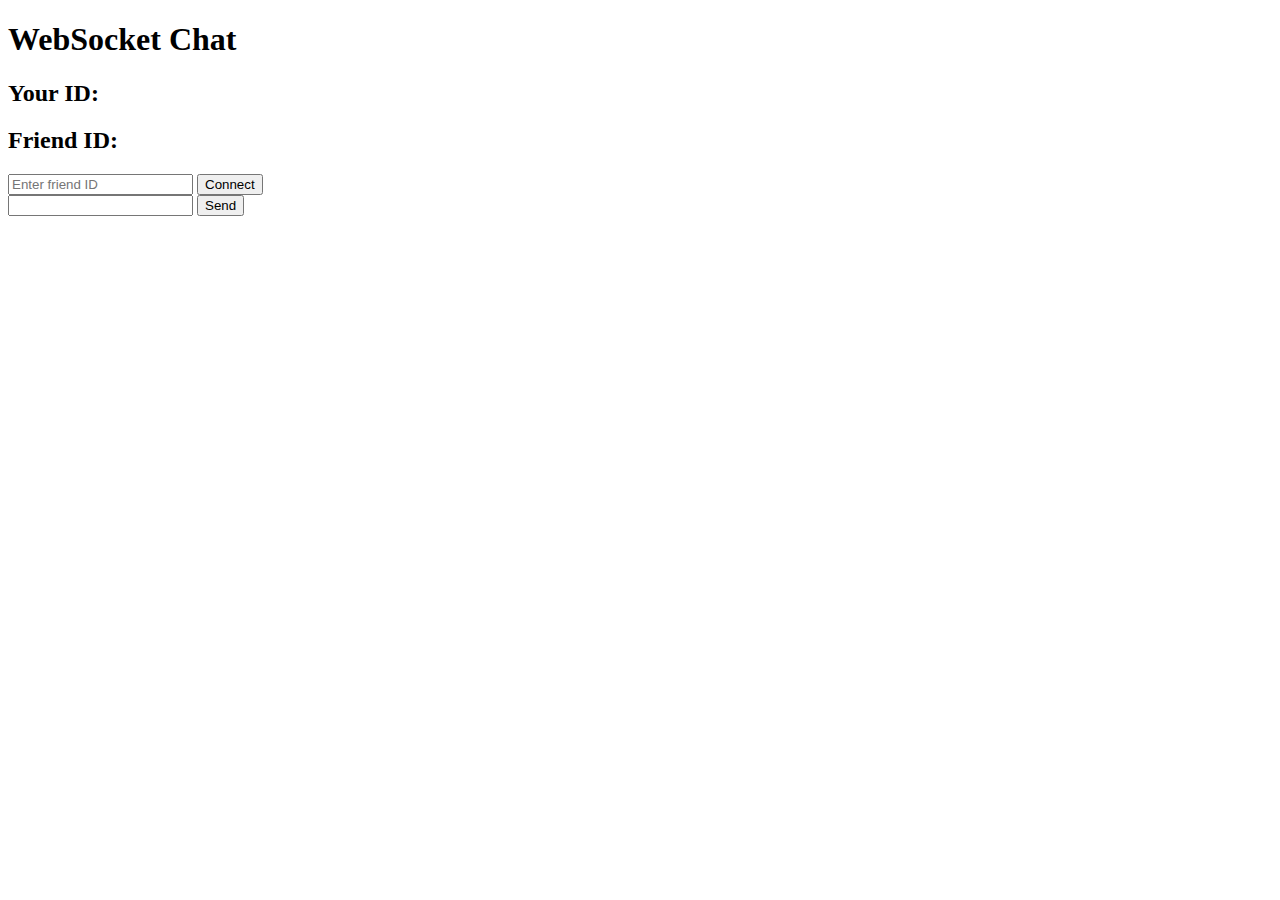
==== templates/index.html @ 9a97fe6e "integrate with fastapi" ====
<!DOCTYPE html>
<html lang="en">
    <head>
        <title>Chat</title>
    </head>
    <body>
        <h1>WebSocket Chat</h1>
        <h2>Your ID: <span id="ws1-id"></span></h2>
        <h2>Friend ID: <span id="ws2-id"></span></h2>
        <label for="id2-input"></label><input type="text" id="id2-input" placeholder="Enter friend ID"/>
        <button id="conn1" onclick="Est();">Connect</button>
        <form action="" onsubmit="sendMessage(event)">
            <label for="messageText"></label><input type="text" id="messageText" autocomplete="off"/>
            <button>Send</button>
        </form>
        <ul id='messages'>
        </ul>

    </body>
</html>
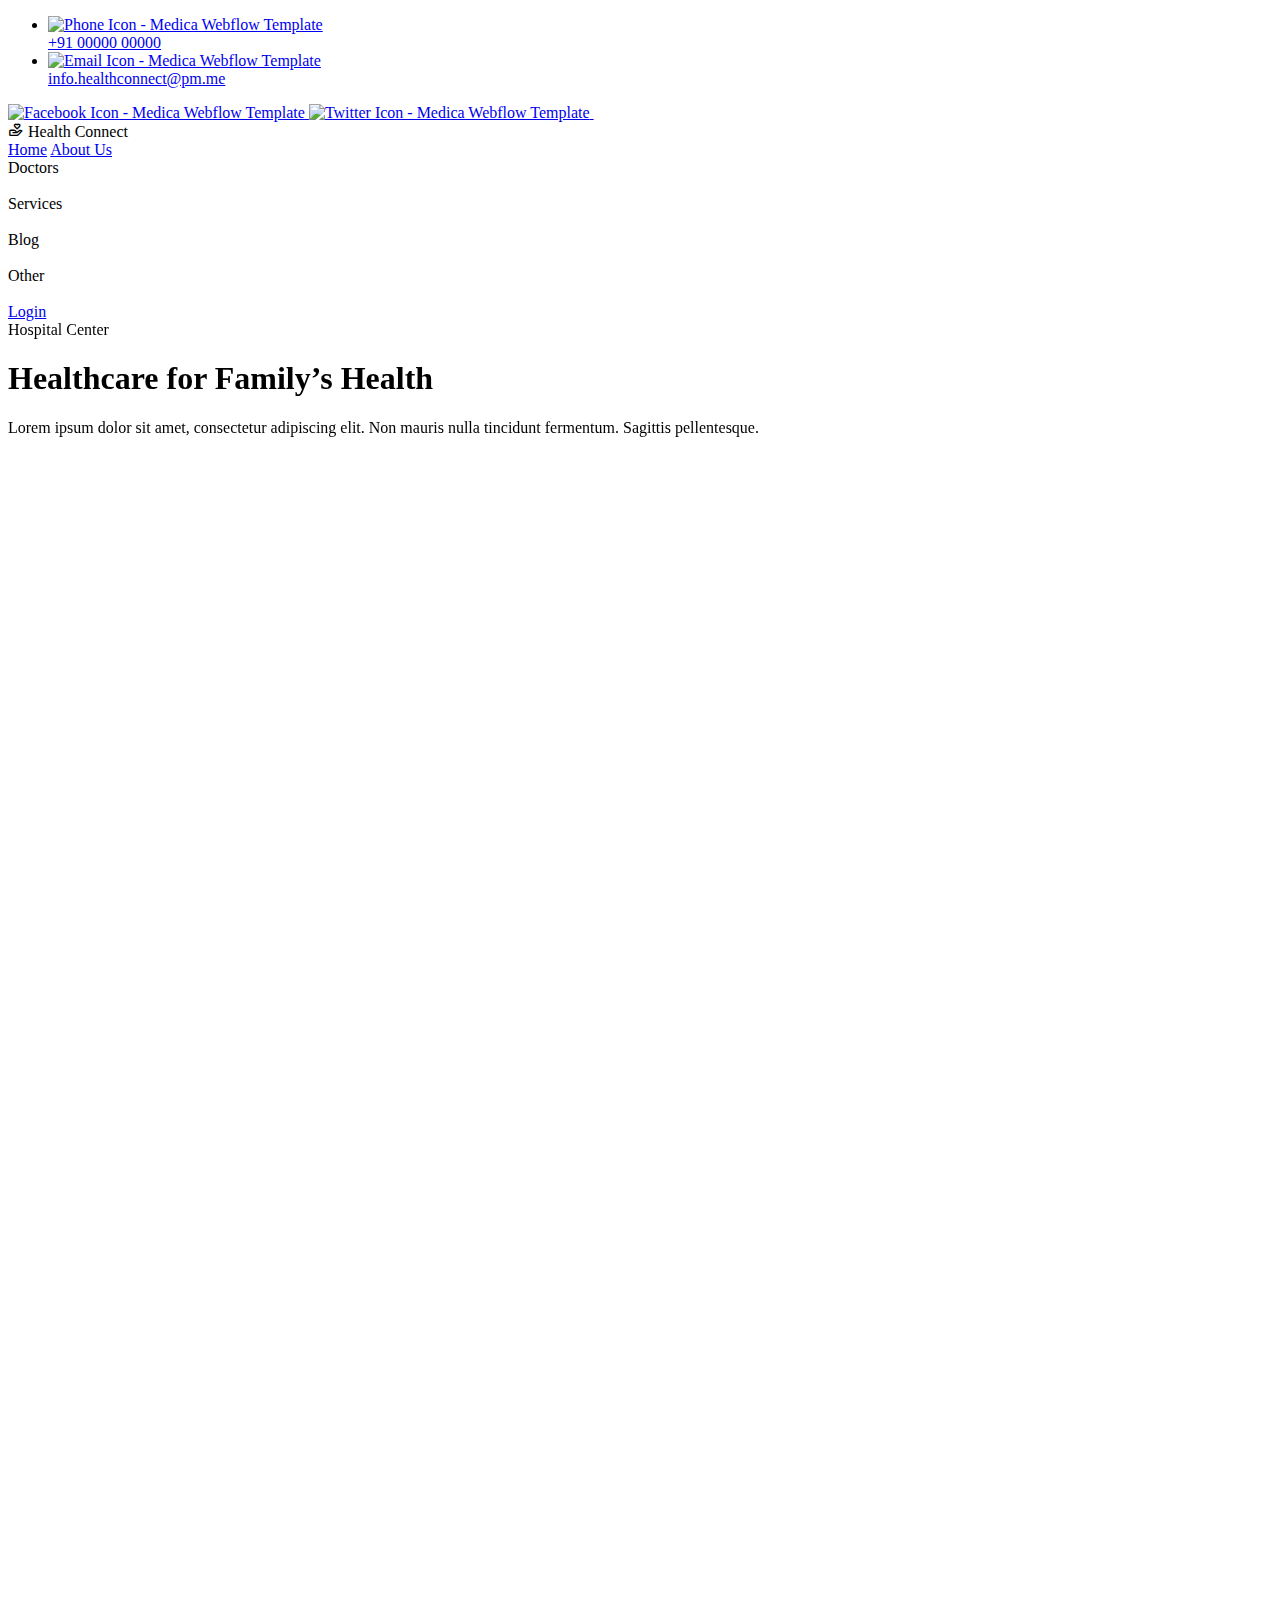
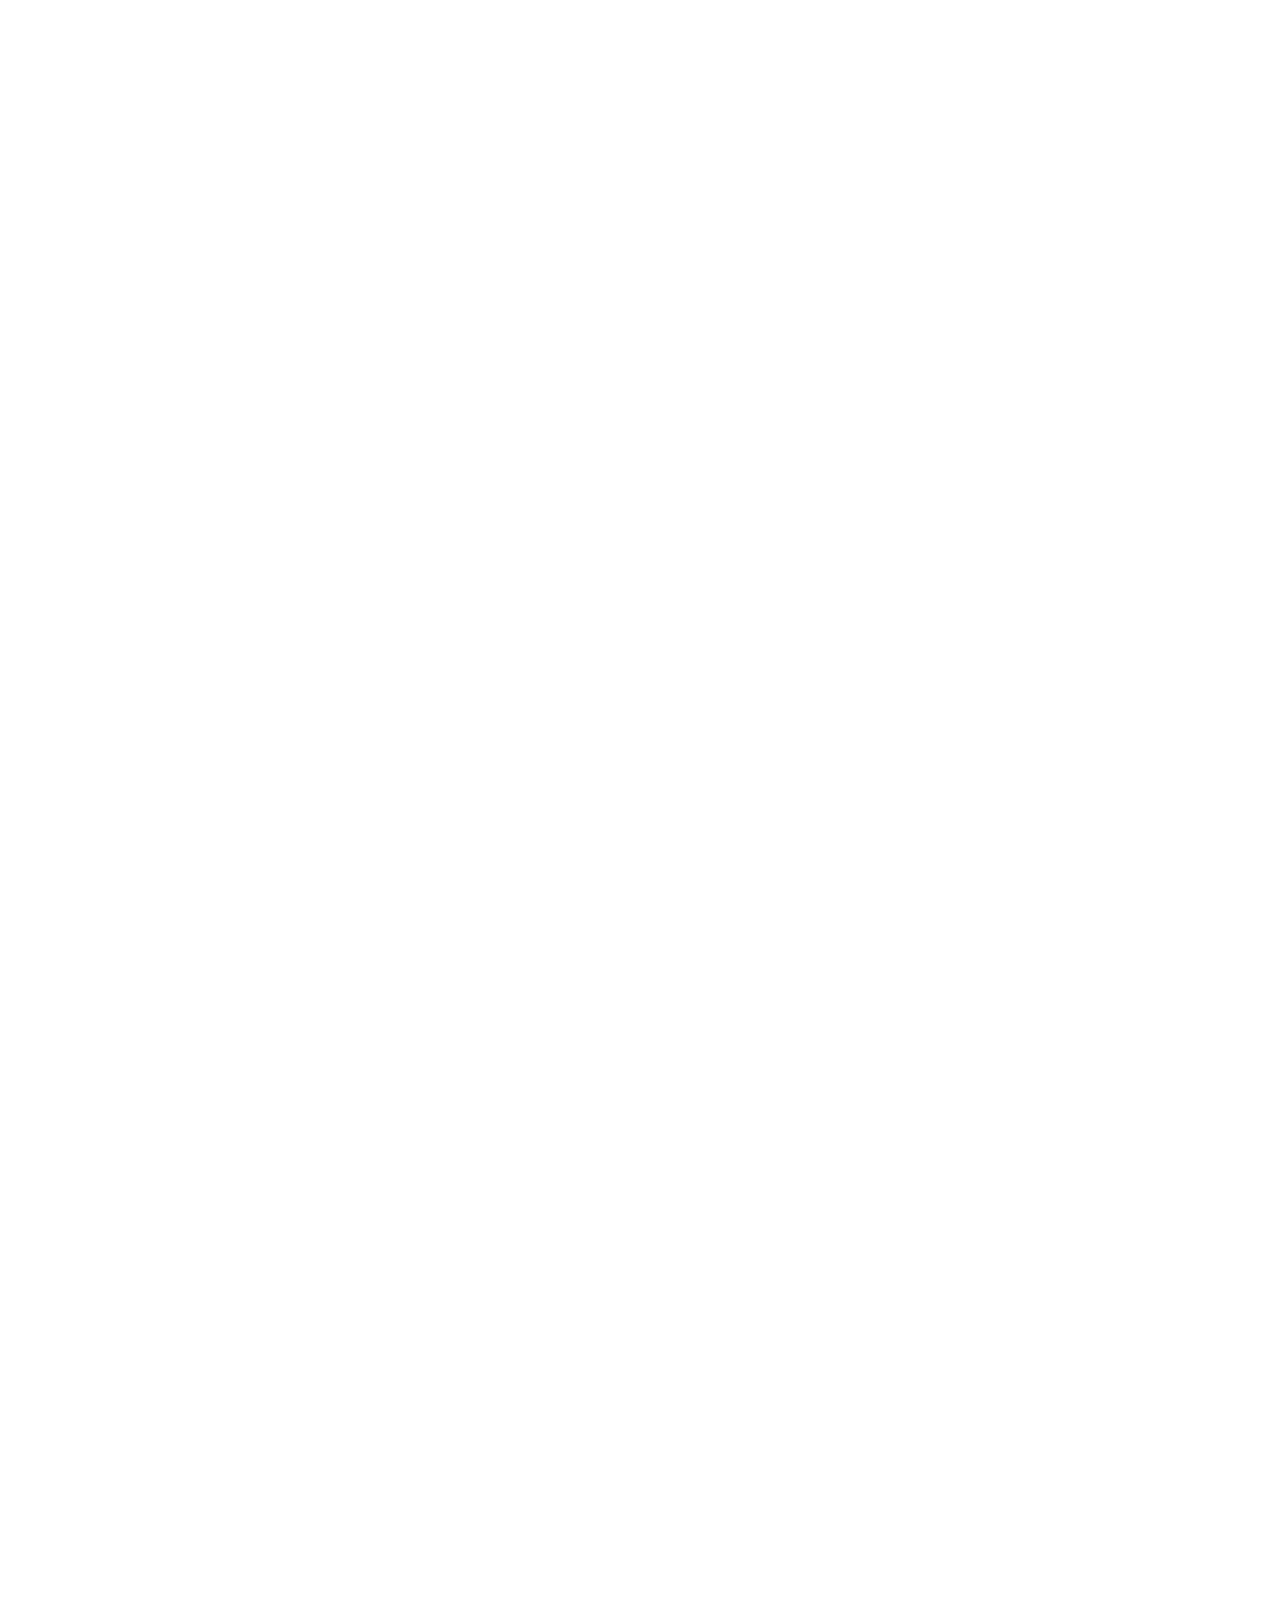
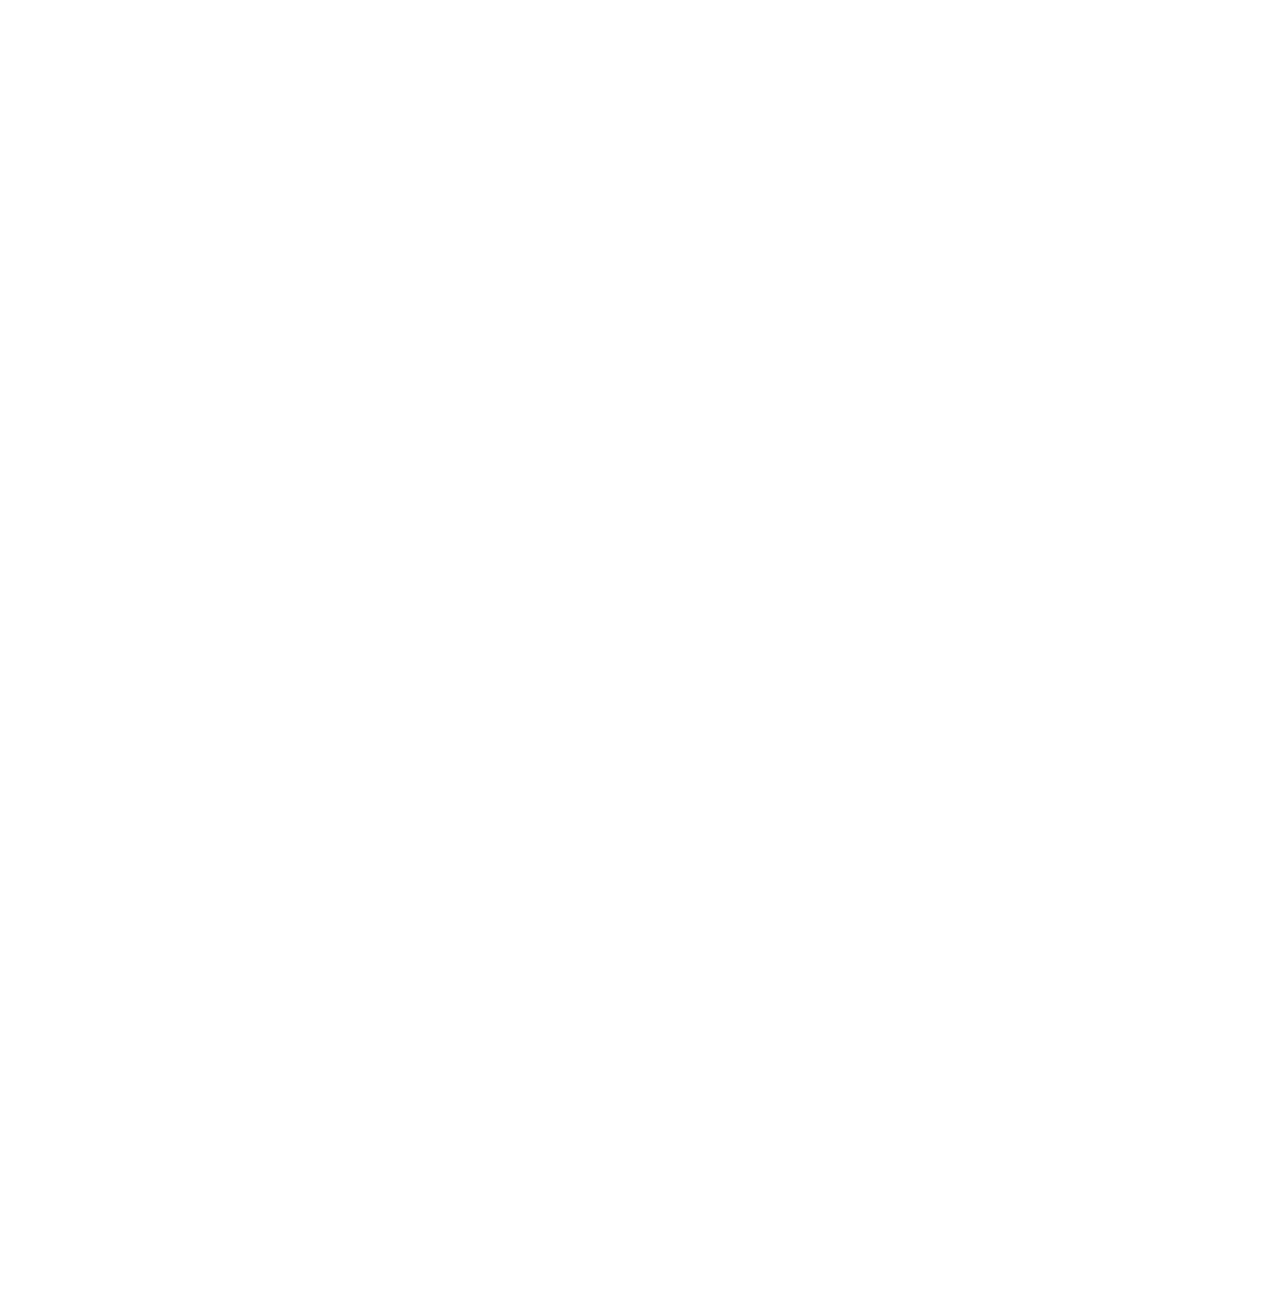
==== commit e18d9d08: "50% frontend done" ====
--- a/templates/index.html
+++ b/templates/index.html
@@ -1,20 +1,278 @@
 <!DOCTYPE html>
-<html lang="en">
-    <head>
-        <title>Chat</title>
-    </head>
-    <body>
-        <h1>WebSocket Chat</h1>
-        <h2>Your ID: <span id="ws1-id"></span></h2>
-        <h2>Friend ID: <span id="ws2-id"></span></h2>
-        <label for="id2-input"></label><input type="text" id="id2-input" placeholder="Enter friend ID"/>
-        <button id="conn1" onclick="Est();">Connect</button>
-        <form action="" onsubmit="sendMessage(event)">
-            <label for="messageText"></label><input type="text" id="messageText" autocomplete="off"/>
-            <button>Send</button>
-        </form>
-        <ul id='messages'>
-        </ul>
-
-    </body>
-</html>+<html>
+
+<head>
+  <meta charset="utf-8"/>
+  <title>Health Connect</title>
+
+  <link rel="apple-touch-icon" sizes="180x180" href="../static/assets/favicon/apple-touch-icon.png">
+  <link rel="icon" type="image/png" sizes="32x32" href="../static/assets/favicon/favicon-32x32.png">
+  <link rel="icon" type="image/png" sizes="16x16" href="../static/assets/favicon/favicon-16x16.png">
+  <link rel="manifest" href="../static/assets/favicon/site.webmanifest">
+
+
+  <link href="https://unpkg.com/boxicons@2.0.7/css/boxicons.min.css" rel="stylesheet">                     
+  <link href="https://assets.website-files.com/5e30f06b05f79621331ddc25/css/medicatemplate.webflow.d2ac5975f.css"
+    rel="stylesheet" type="text/css" />
+  <link href="https://assets.website-files.com/5e30f06b05f79621331ddc25/5e3b73da7535d74e3c7bdccf_medica.png"
+    rel="shortcut icon" type="image/x-icon" />
+  <link href="https://assets.website-files.com/5e30f06b05f79621331ddc25/5e3b73e0e2dafae7b5c75931_medica.png"
+    rel="apple-touch-icon" />
+  
+</head>
+
+<body>
+  
+<div class="page-wrapper">
+    
+<div id="Header" data-w-id="50020eae-abb3-e75c-0b85-e210a1b2bf79" class="header-wrapper" style="opacity: 1;">
+      
+<div data-collapse="medium" data-animation="default" data-duration="400" data-easing="ease-in" data-w-id="50020eae-abb3-e75c-0b85-e210a1b2bf7b" data-easing2="ease" role="banner" class="navbar w-nav">
+        
+<div class="container-default">
+          
+<div class="w-layout-grid top-bar-wrapper">
+            
+<div id="w-node-_50020eae-abb3-e75c-0b85-e210a1b2bf7d-a1b2bf79" class="contact-info-wrapper">
+              <ul role="list" class="contact-list">
+                <li class="top-item">
+                  <a href="tel:+91 00000 00000" class="contact-item w-inline-block">
+                    <img src="https://assets.website-files.com/5e30f06b05f79621331ddc25/5e30f15c05f796d5e61de195_phone-icon-top-bar.svg" alt="Phone Icon - Medica Webflow Template" class="contact-icon">
+                    <div>+91 00000 00000</div>
+                  </a>
+                </li>
+                
+                <li class="top-item">
+                  <a href="mailto:info.healthconnect@pm.me" class="contact-item w-inline-block">
+                    <img src="https://assets.website-files.com/5e30f06b05f79621331ddc25/5e30f15c05f796f60d1de196_email-icon-top-bar.svg" alt="Email Icon - Medica Webflow Template" class="contact-icon">
+                    <div>info.healthconnect@pm.me</div>
+                  </a>
+                </li>
+              </ul>
+            </div>
+            
+<div id="w-node-_50020eae-abb3-e75c-0b85-e210a1b2bf89-a1b2bf79" class="social-media-wrapper">
+              <a href="#" class="social-media-link w-inline-block">
+                <img src="https://assets.website-files.com/5e30f06b05f79621331ddc25/5e3a30890875f805b7e93ec1_facebook-icon.svg" alt="Facebook Icon - Medica Webflow Template" class="social-media-icon">
+              </a>
+              <a href="#" class="social-media-link w-inline-block">
+                <img src="https://assets.website-files.com/5e30f06b05f79621331ddc25/5e3a309b0e42b05a63d435b4_twitter-icon.svg" alt="Twitter Icon - Medica Webflow Template" class="social-media-icon">
+              </a>
+              <a href="#" class="social-media-link w-inline-block">
+                <img src="https://assets.website-files.com/5e2b6f1e3ae71eff67005035/5e2c9d99d2e06754b7a97258_instagram-icon.svg" alt="" class="social-media-icon">
+              </a>
+            </div>
+          </div>
+        </div>
+        
+<div class="container-default">
+          
+<div class="w-layout-grid nav-menu-wrapper">
+            
+<div class="logo-details">
+              <i class="bx bx-donate-heart"></i>
+              <span class="logo_name">Health Connect</span>
+            </div>
+            <nav role="navigation" id="w-node-_50020eae-abb3-e75c-0b85-e210a1b2bf93-a1b2bf79" class="nav-menu w-nav-menu">
+            <a href="/" aria-current="page" class="nav-link-wrap w-nav-link w--current">Home</a>
+            <a href="/about" class="nav-link-wrap w-nav-link">About Us</a>
+<div data-delay="0" data-hover="false" data-w-id="50020eae-abb3-e75c-0b85-e210a1b2bf98" class="dropdown w-dropdown">
+<div class="dropdown-toggle w-dropdown-toggle" id="w-dropdown-toggle-0" aria-controls="w-dropdown-list-0" aria-haspopup="menu" aria-expanded="false" role="button" tabindex="0">
+<div class="dropdown-icon w-icon-dropdown-toggle" style="transform: translate3d(0px, 0px, 0px) scale3d(1, 1, 1) rotateX(0deg) rotateY(0deg) rotateZ(0deg) skew(0deg); transform-style: preserve-3d;" aria-hidden="true"></div>
+
+
+
+<div>Doctors</div></div>
+<nav class="dropdown-list w-dropdown-list" style="transform: translate3d(0px, -12px, 0px) scale3d(1, 1, 1) rotateX(-15deg) rotateY(0deg) rotateZ(0deg) skew(0deg); transform-style: preserve-3d; opacity: 0;" id="w-dropdown-list-0" aria-labelledby="w-dropdown-toggle-0"><a href="/doctors-templates/doctors-template-1" class="dropdown-link w-dropdown-link" tabindex="0">Doctors Template 1</a><a href="/doctors-templates/doctors-template-2" class="dropdown-link w-dropdown-link" tabindex="0">Doctors Template 2</a><a href="https://medicatemplate.webflow.io/doctors/derek-evans" class="dropdown-link w-dropdown-link" tabindex="0">Doctor Individual Template</a></nav></div>
+<div data-delay="0" data-hover="false" data-w-id="b327dadf-d0ed-17e5-c756-291e1b9d62c5" class="dropdown w-dropdown">
+<div class="dropdown-toggle w-dropdown-toggle" id="w-dropdown-toggle-1" aria-controls="w-dropdown-list-1" aria-haspopup="menu" aria-expanded="false" role="button" tabindex="0">
+<div class="dropdown-icon w-icon-dropdown-toggle" style="transform: translate3d(0px, 0px, 0px) scale3d(1, 1, 1) rotateX(0deg) rotateY(0deg) rotateZ(0deg) skew(0deg); transform-style: preserve-3d;" aria-hidden="true"></div>
+
+
+
+<div>Services</div></div>
+<nav class="dropdown-list w-dropdown-list" style="transform: translate3d(0px, -12px, 0px) scale3d(1, 1, 1) rotateX(-15deg) rotateY(0deg) rotateZ(0deg) skew(0deg); transform-style: preserve-3d; opacity: 0;" id="w-dropdown-list-1" aria-labelledby="w-dropdown-toggle-1"><a href="/services" class="dropdown-link w-dropdown-link" tabindex="0">All Services</a><a href="https://medicatemplate.webflow.io/services/pediatricians" class="dropdown-link w-dropdown-link" tabindex="0">Individual Service Template</a></nav></div>
+<div data-delay="0" data-hover="false" data-w-id="50020eae-abb3-e75c-0b85-e210a1b2bfa2" class="dropdown w-dropdown">
+<div class="dropdown-toggle w-dropdown-toggle" id="w-dropdown-toggle-2" aria-controls="w-dropdown-list-2" aria-haspopup="menu" aria-expanded="false" role="button" tabindex="0">
+<div class="dropdown-icon w-icon-dropdown-toggle" style="transform: translate3d(0px, 0px, 0px) scale3d(1, 1, 1) rotateX(0deg) rotateY(0deg) rotateZ(0deg) skew(0deg); transform-style: preserve-3d;" aria-hidden="true"></div>
+
+
+
+<div>Blog</div></div>
+<nav class="dropdown-list w-dropdown-list" style="transform: translate3d(0px, -12px, 0px) scale3d(1, 1, 1) rotateX(-15deg) rotateY(0deg) rotateZ(0deg) skew(0deg); transform-style: preserve-3d; opacity: 0;" id="w-dropdown-list-2" aria-labelledby="w-dropdown-toggle-2"><a href="/blog/blog-template-1" class="dropdown-link w-dropdown-link" tabindex="0">Blog Template 1</a><a href="/blog/blog-template-2" class="dropdown-link w-dropdown-link" tabindex="0">Blog Template 2</a><a href="https://medicatemplate.webflow.io/post/when-a-cancer-diagnosis-predicts-future-good-health" class="dropdown-link w-dropdown-link" tabindex="0">Blog Post Template</a></nav></div>
+<div data-delay="0" data-hover="false" data-w-id="e2048f99-6cca-412a-1cd0-000c869b7f8b" class="dropdown w-dropdown">
+<div class="dropdown-toggle w-dropdown-toggle" id="w-dropdown-toggle-3" aria-controls="w-dropdown-list-3" aria-haspopup="menu" aria-expanded="false" role="button" tabindex="0">
+<div class="dropdown-icon w-icon-dropdown-toggle" style="transform: translate3d(0px, 0px, 0px) scale3d(1, 1, 1) rotateX(0deg) rotateY(0deg) rotateZ(0deg) skew(0deg); transform-style: preserve-3d;" aria-hidden="true"></div>
+
+
+
+<div>Other</div></div>
+<nav class="dropdown-list w-dropdown-list" style="transform: translate3d(0px, -12px, 0px) scale3d(1, 1, 1) rotateX(-15deg) rotateY(0deg) rotateZ(0deg) skew(0deg); transform-style: preserve-3d; opacity: 0;" id="w-dropdown-list-3" aria-labelledby="w-dropdown-toggle-3"><a href="/utility-pages/start-here" class="dropdown-link w-dropdown-link" tabindex="0">Start Here</a><a href="/utility-pages/licenses" class="dropdown-link w-dropdown-link" tabindex="0">Licenses</a><a href="https://medicatemplate.webflow.io/401" class="dropdown-link w-dropdown-link" tabindex="0">Password Protected Page</a><a href="https://medicatemplate.webflow.io/404" class="dropdown-link w-dropdown-link" tabindex="0">404 Not Found Page</a><a href="/utility-pages/styleguide" class="dropdown-link w-dropdown-link" tabindex="0">Styleguide</a><a href="/utility-pages/changelog" class="dropdown-link w-dropdown-link" tabindex="0">Changelog</a></nav></div><a href="login/" class="button-primary default header w-nav-link">Login</a></nav>
+<div id="w-node-_50020eae-abb3-e75c-0b85-e210a1b2bfb0-a1b2bf79" class="menu-icon w-nav-button" style="-webkit-user-select: text;" aria-label="menu" role="button" tabindex="0" aria-controls="w-nav-overlay-0" aria-haspopup="menu" aria-expanded="false">
+<div class="menu-icon-top-line"></div>
+<div class="menu-icon-middle-line"></div>
+<div class="menu-icon-bottom-line"></div></div></div></div>
+<div class="w-nav-overlay" data-wf-ignore="" id="w-nav-overlay-0"></div></div></div>
+<div id="Hero" class="full-image-section wf-section">
+<div class="container-default w-container">
+<div class="w-layout-grid split-section-grid">
+<div id="w-node-af684ee7-055e-79ef-1b13-d5aa208aae56-0b1ddc26" class="split-column content">
+<div class="justify-column hero">
+<div data-w-id="2f5fc572-757c-f829-5a20-86a8e64f8231" class="subheading-wrapper" style="opacity: 1; transform: translate3d(0px, 0px, 0px) scale3d(1, 1, 1) rotateX(0deg) rotateY(0deg) rotateZ(0deg) skew(0deg); transform-style: preserve-3d;">
+<div class="subheading accent">Hospital Center</div>
+<div class="sufix-line"></div></div><h1 data-w-id="8a354722-8be0-8511-7231-deb288a89c1a" style="opacity: 1; transform: translate3d(0px, 0px, 0px) scale3d(1, 1, 1) rotateX(0deg) rotateY(0deg) rotateZ(0deg) skew(0deg); transform-style: preserve-3d;">Healthcare for Family’s Health</h1><p data-w-id="92a9f4f6-a612-6cd3-7412-2fb1438e74fa" class="large-paragraph" style="opacity: 1; transform: translate3d(0px, 0px, 0px) scale3d(1, 1, 1) rotateX(0deg) rotateY(0deg) rotateZ(0deg) skew(0deg); transform-style: preserve-3d;">Lorem ipsum dolor sit amet, consectetur adipiscing elit. Non mauris nulla tincidunt fermentum. Sagittis pellentesque.</p>
+<div class="mg-top-32px"><a data-w-id="bef07d08-5417-8ed9-f158-6925b8cf2ef9" href="/contact" class="button-primary large w-button" style="opacity: 0;">Book an Appointment</a></div></div></div>
+<div class="split-column image hero">
+<div data-w-id="45d02740-815a-cc1c-4877-040dd5300553" style="opacity: 1; will-change: transform; transform: translate3d(-86px, 214px, 0px) scale3d(1, 1, 1) rotateX(0deg) rotateY(0deg) rotateZ(0deg) skew(0deg); transform-style: preserve-3d;" class="bg-object-1---hero"><img src="https://assets.website-files.com/5e30f06b05f79621331ddc25/5e310425e800ca41f276c5f9_background-object-1-hero.svg" alt=""></div>
+<div data-w-id="5fcc8cd2-b3ac-9ce6-075a-37e9d8c5bb23" style="opacity: 0; will-change: transform; transform: translate3d(-60px, 500px, 0px) scale3d(1, 1, 1) rotateX(0deg) rotateY(0deg) rotateZ(0deg) skew(0deg); transform-style: preserve-3d;" class="bg-object-2---hero"><img src="https://assets.website-files.com/5e30f06b05f79621331ddc25/5e310615cf36f636714a14ee_background-object-2-hero.svg" alt=""></div>
+<div class="transition-bg-image hero" style ="background-image: url('../static/assets/img/front-1.jpg');"></div>
+<div data-w-id="fb267484-8aea-7fc9-a44c-cb7dfe938c1e" style="display: block; width: 0px; height: 820px;" class="transition-bg-solid"></div></div></div></div></div>
+<div class="section section-contact-bar wf-section">
+<div class="contact-bar-wrapper">
+<div class="w-layout-grid contact-bar-grid">
+<div id="w-node-b1c16193-a8e4-9fba-a563-18b977742972-0b1ddc26" data-w-id="b1c16193-a8e4-9fba-a563-18b977742972" class="contact-bar-column" style="opacity: 0;"><img src="https://assets.website-files.com/5e30f06b05f79621331ddc25/5e31091fc3a640f77d1141b1_contact-bar-phone-icon.svg" alt="Contact Us - Medica Webflow Template" class="contact-bar-icon">
+<div class="contact-bar-text">
+<div class="contact-bar-title">Contact Us</div><a href="tel:4048507080" class="contact-bar-link">(404) 850 - 7080</a><a href="mailto:info@medica.com" class="contact-bar-link">info@medica.com</a></div></div>
+<div id="w-node-c2f4a8c0-a7d1-16d4-b8dd-995056e33b29-0b1ddc26" data-w-id="c2f4a8c0-a7d1-16d4-b8dd-995056e33b29" class="contact-bar-column" style="opacity: 0;"><img src="https://assets.website-files.com/5e30f06b05f79621331ddc25/5e310cbae800ca9e25770f6e_contact-bar-clock-icon.svg" alt="Open Hours - Medica Webflow Template" class="contact-bar-icon">
+<div class="contact-bar-text">
+<div class="contact-bar-title">Open Hours</div>
+<div class="contact-bar-item">Mon - Fri: 8:00am to 5:00pm</div>
+<div class="contact-bar-item">Saturday: 9:00am to 3:30pm</div>
+<div class="contact-bar-item">Sunday: 9:00am to 3:30pm</div></div></div>
+<div id="w-node-_8ebb027d-e121-07c0-417d-79903db2ce49-0b1ddc26" data-w-id="8ebb027d-e121-07c0-417d-79903db2ce49" class="contact-bar-column" style="opacity: 0;"><img src="https://assets.website-files.com/5e30f06b05f79621331ddc25/5e310cb3cf36f64d2f4a3c0f_contact-bar-medicine-icon.svg" alt="Services - Medica Webflow Template" class="contact-bar-icon">
+<div class="contact-bar-text">
+<div class="contact-bar-title">Services</div><a href="https://medica-webflow-template.webflow.io/services/cardiology" class="contact-bar-link">Cardiology</a><a href="https://medica-webflow-template.webflow.io/services/gastroenterologist" class="contact-bar-link">Gastroenterologist</a><a href="https://medica-webflow-template.webflow.io/services/orthopaedic" class="contact-bar-link">Orthopaedic</a></div></div></div>
+<div class="scroll-down-wrapper"><a href="#Section2" data-w-id="a307c3d9-32be-481a-a843-b0e6365e46fe" class="scroll-down w-inline-block" style="opacity: 0;"><img src="https://assets.website-files.com/5e30f06b05f79621331ddc25/5e310e83ceeebb943f90393b_arrow-down.svg" alt="Chevron Icon - Medica Webflow Template" class="arrow-scroll-down"></a></div></div></div>
+<div class="section section-about-us wf-section">
+<div class="container-default w-container">
+<div id="Section2" class="w-layout-grid split-section-grid">
+<div id="w-node-e9c5233f-7146-6914-7283-06983f4a4e40-0b1ddc26" class="split-column content">
+<div class="justify-column">
+<div data-w-id="e9c5233f-7146-6914-7283-06983f4a4e42" class="subheading-wrapper" style="opacity: 0;">
+<div class="subheading">About us</div>
+<div class="sufix-line"></div></div><h2 data-w-id="e9c5233f-7146-6914-7283-06983f4a4e46" style="opacity: 0;">Our Qualified Team is Ready to Help You!</h2><p data-w-id="e9c5233f-7146-6914-7283-06983f4a4e48" style="opacity: 0;">Lorem ipsum dolor sit amet, consectetur adipiscing elit. Non mauris nulla tincidunt fermentum. Sagittis pellentesque.</p>
+<div class="mg-top-32px"><a data-w-id="e9c5233f-7146-6914-7283-06983f4a4e4b" href="/about" class="button-primary default w-button" style="opacity: 0;">About Us</a></div></div></div>
+<div class="split-column image about-us">
+<div data-w-id="e9c5233f-7146-6914-7283-06983f4a4e4e" style="opacity: 0; will-change: transform; transform: translate3d(-60px, 100px, 0px) scale3d(1, 1, 1) rotateX(0deg) rotateY(0deg) rotateZ(0deg) skew(0deg); transform-style: preserve-3d;" class="background-object-about"><img src="https://assets.website-files.com/5e30f06b05f79621331ddc25/5e3119bab76b837d2e2d5a83_background-object-about-us.svg" alt=""></div>
+<div class="transition-bg-image about-us"></div>
+<div data-w-id="e9c5233f-7146-6914-7283-06983f4a4e53" style="display:block" class="transition-bg-solid about-us"></div></div></div></div></div>
+<div class="section section-why-us wf-section">
+<div class="container-default w-container">
+<div class="w-layout-grid split-section-grid">
+<div class="hidden-tablet"></div>
+<div id="w-node-adf76295-6499-d943-66f9-d1bce0d3c982-0b1ddc26" class="split-column image why-us">
+<div data-w-id="adf76295-6499-d943-66f9-d1bce0d3c983" class="background-object-why-us" style="opacity: 0; will-change: transform; transform: translate3d(38px, 200px, 0px) scale3d(1, 1, 1) rotateX(0deg) rotateY(0deg) rotateZ(0deg) skew(0deg); transform-style: preserve-3d;"><img src="https://assets.website-files.com/5e30f06b05f79621331ddc25/5e31218be800ca63e977d7d8_background-object-why-us.svg" alt=""></div>
+<div class="transition-bg-image why-us"></div>
+<div data-w-id="adf76295-6499-d943-66f9-d1bce0d3c988" style="display:block" class="transition-bg-solid about-us"></div></div>
+<div id="w-node-adf76295-6499-d943-66f9-d1bce0d3c975-0b1ddc26" class="split-column content">
+<div class="justify-column">
+<div data-w-id="adf76295-6499-d943-66f9-d1bce0d3c977" class="subheading-wrapper" style="opacity: 0;">
+<div class="subheading">Why Us</div>
+<div class="sufix-line"></div></div><h2 data-w-id="adf76295-6499-d943-66f9-d1bce0d3c97b" style="opacity: 0;">Your Well-Being is our Main Priority.</h2><p data-w-id="adf76295-6499-d943-66f9-d1bce0d3c97d" style="opacity: 0;">Lorem ipsum dolor sit amet, consectetur adipiscing elit. Non mauris nulla tincidunt fermentum. Sagittis pellentesque.</p>
+<div class="mg-top-32px"><a data-w-id="adf76295-6499-d943-66f9-d1bce0d3c980" href="/about" class="button-primary default w-button" style="opacity: 0;">Why Us</a></div></div></div></div></div></div>
+<div class="section our-services wf-section">
+<div class="container-default">
+<div data-w-id="d902bd8c-3d8e-4e27-3ada-08cb01ba8dc5" class="subheading-wrapper center" style="opacity: 0;">
+<div class="subheading">Our services</div></div><h2 data-w-id="93f9b489-ced5-0ace-74d6-81f5346e1d4c" class="header-h2 center" style="opacity: 0;">Specialties</h2><p data-w-id="5094ce32-27a6-ff42-c7b8-e212401391f4" class="paragraph-default center" style="opacity: 0;">Lorem ipsum dolor sit amet, consectetur adipiscing elit. Non mauris nulla tincidunt fermentum. Sagittis pellentesque.</p>
+<div class="services-collection home w-dyn-list">
+<div role="list" class="services-grid w-dyn-items">
+<div role="listitem" class="w-dyn-item">
+<div data-w-id="d740cfe7-516d-7ace-684a-fc3d101df9ee" class="card" style="opacity: 0;"><img src="https://assets.website-files.com/5e31fbcb275ce1b6bb167cb4/5e33a8a0806f6d8fab02c33e_pediatricians-icon.svg" alt="Pediatricians" class="icon-card"><h3>Pediatricians</h3><p class="paragraph-default">Lorem ipsum dolor sit amet, consectetur adipiscing elit. Non mauris nulla tincidunt appet fermentum amet sit.</p>
+<div class="mg-top-28px"><a href="/services/pediatricians" class="button-secondary full-width w-button">Learn More</a></div></div></div>
+<div role="listitem" class="w-dyn-item">
+<div data-w-id="d740cfe7-516d-7ace-684a-fc3d101df9ee" class="card" style="opacity: 0;"><img src="https://assets.website-files.com/5e31fbcb275ce1b6bb167cb4/5e33a8592e40db66bdca8bbd_plastic-surgeons-icon.svg" alt="Plastic Surgeons" class="icon-card"><h3>Plastic Surgeons</h3><p class="paragraph-default">Lorem ipsum dolor sit amet, consectetur adipiscing elit. Non mauris nulla tincidunt appet fermentum amet sit.</p>
+<div class="mg-top-28px"><a href="/services/plastic-surgeons" class="button-secondary full-width w-button">Learn More</a></div></div></div>
+<div role="listitem" class="w-dyn-item">
+<div data-w-id="d740cfe7-516d-7ace-684a-fc3d101df9ee" class="card" style="opacity: 0;"><img src="https://assets.website-files.com/5e31fbcb275ce1b6bb167cb4/5e33a845cf951fb30f205313_ophthalmologists-icon.svg" alt="Ophthalmologists" class="icon-card"><h3>Ophthalmologists</h3><p class="paragraph-default">Lorem ipsum dolor sit amet, consectetur adipiscing elit. Non mauris nulla tincidunt appet fermentum amet sit.</p>
+<div class="mg-top-28px"><a href="/services/ophthalmologists" class="button-secondary full-width w-button">Learn More</a></div></div></div></div></div></div>
+<div class="mg-top-32px center"><a data-w-id="55fdd6d0-c5ae-07f4-d14e-f1928b17f777" href="/services" class="button-primary default w-button" style="opacity: 0;">Our Services</a></div></div>
+<div class="section-banner wf-section">
+<div class="container-default w-container">
+<div class="w-layout-grid split-section-grid">
+<div id="w-node-ddb3dd2b-8950-2628-fcf0-54e84f19d49d-4f19d49b" class="split-column content">
+<div class="justify-column">
+<div data-w-id="ddb3dd2b-8950-2628-fcf0-54e84f19d49f" class="background-object-banner" style="will-change: transform; transform: translate3d(0px, -82px, 0px) scale3d(1, 1, 1) rotateX(0deg) rotateY(0deg) rotateZ(0deg) skew(0deg); transform-style: preserve-3d;"><img src="https://assets.website-files.com/5e30f06b05f79621331ddc25/5e31f9ec5b016d342c2b5fe3_background-banner-object.svg" alt=""></div>
+<div data-w-id="ddb3dd2b-8950-2628-fcf0-54e84f19d4a1" class="subheading-wrapper" style="opacity: 0;">
+<div class="subheading white">Book an Appointment</div></div><h2 data-w-id="ddb3dd2b-8950-2628-fcf0-54e84f19d4a4" class="header-h2 white" style="opacity: 0;">Our Medical Team is Ready to Help You.</h2><p data-w-id="ddb3dd2b-8950-2628-fcf0-54e84f19d4a6" class="paragraph-default white" style="opacity: 0;">Lorem ipsum dolor sit amet, consectetur adipiscing elit. Non mauris nulla tincidunt fermentum. Sagittis pellentesque.</p>
+<div class="mg-top-32px">
+<div class="flex-buttons"><a data-w-id="ddb3dd2b-8950-2628-fcf0-54e84f19d4aa" href="/contact" class="button-primary white w-button" style="opacity: 0;">Contact Us</a><a data-w-id="ddb3dd2b-8950-2628-fcf0-54e84f19d4ac" href="tel:4048507080" class="button-secondary-icon white w-inline-block" style="opacity: 0;"><img src="https://assets.website-files.com/5e30f06b05f79621331ddc25/5e31f518778457356ae87cf8_white-phone-icon.svg" alt="Phone Icon - Medica Webflow Template" class="icon-button">
+
+
+
+<div>(404) 850 - 7080</div></a></div></div></div></div>
+<div class="split-column image banner">
+<div class="transition-bg-image banner-cta"></div>
+<div data-w-id="ddb3dd2b-8950-2628-fcf0-54e84f19d4b2" class="transition-bg-solid about-us" style="display: block;"></div></div></div></div></div>
+<div class="section wf-section">
+<div class="container-default">
+<div data-w-id="763710a7-a155-451d-4f52-246cad77c97d" class="subheading-wrapper center" style="opacity: 0;">
+<div class="subheading">Recent news</div></div><h2 data-w-id="4cdf0a61-fd29-264a-36c1-2a12dfb31bde" class="header-h2 center" style="opacity: 0;">Our Latest Stories</h2><p data-w-id="d5f7b869-14f7-62b9-41e3-6ab7cc4bbb49" class="paragraph-default center" style="opacity: 0;">Lorem ipsum dolor sit amet, consectetur adipiscing elit. Non mauris nulla tincidunt fermentum. Sagittis pellentesque.</p>
+<div class="blog-posts w-dyn-list">
+<div role="list" class="collection-list-grid w-dyn-items">
+<div data-w-id="5c076b59-43e5-a4f8-1be0-eb645084def0" role="listitem" class="card blog-post w-dyn-item" style="opacity: 0;"><a href="/post/spinal-stabilization-surgery-what-does-it-involve" class="blog-post-wrapper w-inline-block"><img src="https://assets.website-files.com/5e31fbcb275ce1b6bb167cb4/5e61a9be45277063a3433062_blog-image-medica-template.jpg" alt="Spinal Stabilization Surgery: What Does It Involve?" sizes="100vw" srcset="https://assets.website-files.com/5e31fbcb275ce1b6bb167cb4/5e61a9be45277063a3433062_blog-image-medica-template-p-800.jpeg 800w, https://assets.website-files.com/5e31fbcb275ce1b6bb167cb4/5e61a9be45277063a3433062_blog-image-medica-template-p-1080.jpeg 1080w, https://assets.website-files.com/5e31fbcb275ce1b6bb167cb4/5e61a9be45277063a3433062_blog-image-medica-template.jpg 1600w" class="blog-post-image">
+<div class="card-content">
+<div class="blog-post-date">April 2, 2021</div><h3 class="blog-post-title">Spinal Stabilization Surgery: What Does It Involve?</h3><p>Lorem ipsum dolor sit amet, consectetur adipiscing elit. Non mauris nulla tincidunts egestas.</p>
+<div class="blog-post-link-wrapper">
+<div class="blog-post-link">Read More</div><img src="https://assets.website-files.com/5e30f06b05f79621331ddc25/5e321b97012ef403257404be_large-arrow-icon.svg" data-w-id="d4b60062-1bf3-e6ec-d67e-d5782210c8b7" alt="" class="arrow-large"></div></div></a></div>
+<div data-w-id="5c076b59-43e5-a4f8-1be0-eb645084def0" role="listitem" class="card blog-post w-dyn-item" style="opacity: 0;"><a href="/post/an-endoscopic-minimal-scarring-method-developed" class="blog-post-wrapper w-inline-block"><img src="https://assets.website-files.com/5e31fbcb275ce1b6bb167cb4/5e61a9c8b81ddc53b310b9e4_blog-image-medica-template-2.jpg" alt="An Endoscopic, Minimal Scarring Method Developed" sizes="100vw" srcset="https://assets.website-files.com/5e31fbcb275ce1b6bb167cb4/5e61a9c8b81ddc53b310b9e4_blog-image-medica-template-2-p-800.jpeg 800w, https://assets.website-files.com/5e31fbcb275ce1b6bb167cb4/5e61a9c8b81ddc53b310b9e4_blog-image-medica-template-2-p-1080.jpeg 1080w, https://assets.website-files.com/5e31fbcb275ce1b6bb167cb4/5e61a9c8b81ddc53b310b9e4_blog-image-medica-template-2.jpg 1600w" class="blog-post-image">
+<div class="card-content">
+<div class="blog-post-date">April 2, 2021</div><h3 class="blog-post-title">An Endoscopic, Minimal Scarring Method Developed</h3><p>Lorem ipsum dolor sit amet, consectetur adipiscing elit. Non mauris nulla tincidunts egestas.</p>
+<div class="blog-post-link-wrapper">
+<div class="blog-post-link">Read More</div><img src="https://assets.website-files.com/5e30f06b05f79621331ddc25/5e321b97012ef403257404be_large-arrow-icon.svg" data-w-id="d4b60062-1bf3-e6ec-d67e-d5782210c8b7" alt="" class="arrow-large"></div></div></a></div>
+<div data-w-id="5c076b59-43e5-a4f8-1be0-eb645084def0" role="listitem" class="card blog-post w-dyn-item" style="opacity: 0;"><a href="/post/does-medicare-cover-eyelid-surgery" class="blog-post-wrapper w-inline-block"><img src="https://assets.website-files.com/5e31fbcb275ce1b6bb167cb4/5e61a9cf4527702750433072_blog-image-medica-template-1.jpg" alt="Does Medicare Cover Eyelid Surgery" sizes="100vw" srcset="https://assets.website-files.com/5e31fbcb275ce1b6bb167cb4/5e61a9cf4527702750433072_blog-image-medica-template-1-p-800.jpeg 800w, https://assets.website-files.com/5e31fbcb275ce1b6bb167cb4/5e61a9cf4527702750433072_blog-image-medica-template-1-p-1080.jpeg 1080w, https://assets.website-files.com/5e31fbcb275ce1b6bb167cb4/5e61a9cf4527702750433072_blog-image-medica-template-1.jpg 1600w" class="blog-post-image">
+<div class="card-content">
+<div class="blog-post-date">January 9, 2022</div><h3 class="blog-post-title">Does Medicare Cover Eyelid Surgery</h3><p>Lorem ipsum dolor sit amet, consectetur adipiscing elit. Non mauris nulla tincidunts egestas.</p>
+<div class="blog-post-link-wrapper">
+<div class="blog-post-link">Read More</div><img src="https://assets.website-files.com/5e30f06b05f79621331ddc25/5e321b97012ef403257404be_large-arrow-icon.svg" data-w-id="d4b60062-1bf3-e6ec-d67e-d5782210c8b7" alt="" class="arrow-large"></div></div></a></div></div></div></div></div>
+<div class="section section-contact-us wf-section">
+<div class="w-layout-grid grid-contact-us">
+<div class="form-wrapper"><h2 data-w-id="63e07f26-0ee3-c4ab-8f9d-b5bc872f79dd" style="opacity: 0;">How Can We Help?</h2>
+<div data-w-id="138e9714-5c57-6949-ac59-14d628836324" class="w-form" style="opacity: 0;"><form id="email-form" name="email-form" data-name="Email Form" method="get" class="form" aria-label="Email Form"><label for="name" class="label">What is your Name?</label><input type="text" class="input w-input" maxlength="256" name="name" data-name="Name" placeholder="Your Name" id="name" required=""><label for="email" class="label">What is your Email?</label><input type="email" class="input w-input" maxlength="256" name="email" data-name="Email" placeholder="email@youremail.com" id="email" required=""><label for="Phone-Number" class="label">What is your Phone Number?</label><input type="tel" class="input w-input" maxlength="256" name="Phone-Number" data-name="Phone Number" placeholder="(123) 456 -7890" id="Phone-Number" required=""><label for="Message" class="label">Do you have any message for us?</label><textarea id="Message" name="Message" maxlength="5000" placeholder="Let us know how we can help..." data-name="field" class="input text-area w-input"></textarea><input type="submit" value="Send Your Message" data-wait="Please wait..." class="button-primary default w-button"></form>
+<div class="success-message w-form-done" tabindex="-1" role="region" aria-label="Email Form success">
+
+
+
+<div>Thank you! Your submission has been received!</div></div>
+<div class="error-message w-form-fail" tabindex="-1" role="region" aria-label="Email Form failure">
+
+
+
+<div>Oops! Something went wrong while submitting the form.</div></div></div></div>
+<div id="w-node-_90487ff3-2747-1260-c793-eb718c16f94d-0b1ddc26" class="contact-information"><h3 data-w-id="b4d452eb-1c38-0a28-d6a5-8805d9a0868d" class="contact-info-header" style="opacity: 0;">Need Some Help?</h3>
+<div data-w-id="6876fdc2-ede6-a4af-0842-8a8576e7b82f" class="contact-buttons-wrapper" style="opacity: 0;"><a href="tel:(404)547-8704" class="button-icon w-inline-block"><img src="https://assets.website-files.com/5e30f06b05f79621331ddc25/5e323cdde0a920f306739527_phone-icon.svg" alt="Phone Icon - Medica Webflow Template" class="icon-button primary">
+<div class="button-secondary-text">Call us Today</div></a>
+<div class="mg-top-28px"><a href="mailto:info@medica.com" class="button-secondary-icon large w-inline-block"><img src="https://assets.website-files.com/5e30f06b05f79621331ddc25/5e323ee7f210593431944150_email-icon.svg" alt="Email Icon - Medica Webflow Template" class="icon-button primary">
+<div class="button-secondary-text">Send Us a Email</div></a></div></div>
+<div class="contact-office-locations"><h3 data-w-id="2df09586-053d-dc6d-ba4f-428771a770aa" class="contact-info-header" style="opacity: 0;">Visit Us</h3>
+<div class="w-layout-grid contact-offices-grid">
+<div data-w-id="2df09586-053d-dc6d-ba4f-428771a770ad" class="contact-offices-column" style="opacity: 0;"><h4 class="contact-office-location-title">Los Angeles</h4><ul role="list" class="contact-location-list"><li class="location-item"><a href="tel:+1(404)547-8704" class="location-phone">+1 (404) 547 - 8704</a></li><li class="location-item">
+
+
+
+<div>209 North Dunbar St.<br>Santa Monica, CA 90403</div></li></ul></div>
+<div data-w-id="2df09586-053d-dc6d-ba4f-428771a770b9" class="contact-offices-column" style="opacity: 0;"><h4 class="contact-office-location-title">San Francisco</h4><ul role="list" class="contact-location-list"><li class="location-item"><a href="tel:+1(414)845-3697" class="location-phone">+1 (414) 845 - 3697</a></li><li class="location-item">
+
+
+
+<div>58 Middle Point Rd<br>San Francisco, CA</div></li></ul></div></div></div></div></div></div><a href="#Header" data-w-id="1bec2f37-7ae7-d738-3f07-ac161009b7ec" style="opacity: 0; display: none; transform: translate3d(0px, 130px, 0px) scale3d(0.2, 0.2, 1) rotateX(0deg) rotateY(0deg) rotateZ(0deg) skew(0deg); transform-style: preserve-3d;" class="go-up-button w-inline-block"><img src="https://assets.website-files.com/5e30f06b05f79621331ddc25/5e310e83ceeebb943f90393b_arrow-down.svg" alt="Chevron Icon - Medica Webflow Template" class="arrow-scroll-up"></a>
+<div class="footer-wrapper">
+<div class="container-default">
+<div class="w-layout-grid footer-top-grid"><img src="https://assets.website-files.com/5e30f06b05f79621331ddc25/5e326b2ece191136a59cf714_logo-white.svg" data-w-id="5559221c-41b9-c7f7-236f-c0cb4682a9ad" id="w-node-_5559221c-41b9-c7f7-236f-c0cb4682a9ad-4682a9aa" alt="Medica Webflow Template - Logo" class="footer-logo" style="opacity: 0;">
+<div id="w-node-_5559221c-41b9-c7f7-236f-c0cb4682a9ae-4682a9aa" data-w-id="5559221c-41b9-c7f7-236f-c0cb4682a9ae" class="social-media-footer" style="opacity: 0;"><a href="#" class="social-media-link w-inline-block"><img src="https://assets.website-files.com/5e30f06b05f79621331ddc25/5e3a30890875f805b7e93ec1_facebook-icon.svg" alt="Facebook Icon - Medica Webflow Template" class="social-media-icon"></a><a href="#" class="social-media-link w-inline-block"><img src="https://assets.website-files.com/5e30f06b05f79621331ddc25/5e3a309b0e42b05a63d435b4_twitter-icon.svg" alt="Tiwtter Icon - Medica Webflow Template" class="social-media-icon"></a><a href="#" class="social-media-link w-inline-block"><img src="https://assets.website-files.com/5e30f06b05f79621331ddc25/5f342b792b0404099509b9ea_instagram-icon.svg" alt="Instagram Icon - Medica Webflow Template" class="social-media-icon"></a></div></div>
+<div class="w-layout-grid footer-columns-grid">
+<div data-w-id="5559221c-41b9-c7f7-236f-c0cb4682a9b6" class="footer-column" style="opacity: 0;"><h4 class="footer-title">Menu </h4><ul role="list" class="footer-menu"><li class="footer-menu-item"><a href="/" aria-current="page" class="footer-link w--current">Home</a></li><li class="footer-menu-item"><a href="/about" class="footer-link">About Us</a></li><li class="footer-menu-item"><a href="/services" class="footer-link">Services</a></li><li class="footer-menu-item"><a href="/doctors-templates/doctors-template-1" class="footer-link">Doctor Template 1</a></li><li class="footer-menu-item"><a href="/doctors-templates/doctors-template-2" class="footer-link">Doctor Template 2</a></li><li class="footer-menu-item"><a href="/blog/blog-template-1" class="footer-link">Blog Template 1</a></li><li class="footer-menu-item"><a href="/blog/blog-template-2" class="footer-link">Blog Template 2</a></li><li class="footer-menu-item"><a href="/contact" class="footer-link">Contact Us</a></li></ul></div>
+<div data-w-id="5559221c-41b9-c7f7-236f-c0cb4682a9c9" class="footer-column" style="opacity: 0;"><h4 class="footer-title">Utility Pages</h4><ul role="list" class="footer-menu"><li class="footer-menu-item"><a href="/utility-pages/styleguide" class="footer-link">Styleguide</a></li><li class="footer-menu-item"><a href="/utility-pages/licenses" class="footer-link">Licenses</a></li><li class="footer-menu-item"><a href="https://medicatemplate.webflow.io/401" class="footer-link">Password Protected</a></li><li class="footer-menu-item"><a href="https://medicatemplate.webflow.io/404" class="footer-link">404 Not Found Page</a></li><li class="footer-menu-item"><a href="/utility-pages/start-here" class="footer-link">Start Here</a></li><li class="footer-menu-item"><a href="/utility-pages/changelog" class="footer-link">Changelog</a></li></ul></div>
+<div data-w-id="5559221c-41b9-c7f7-236f-c0cb4682a9dc" class="footer-column" style="opacity: 0;"><h4 class="footer-title">Contact Us</h4><ul role="list" class="footer-contact"><li class="footer-menu-item"><a href="tel:(404)874-4870" class="footer-link-box w-inline-block"><img src="https://assets.website-files.com/5e30f06b05f79621331ddc25/5e30f15c05f796d5e61de195_phone-icon-top-bar.svg" alt="Phone Icon - Medica Webflow Template" class="footer-contact-icon" width="24">
+<div class="footer-link">(404) 874 - 4870</div></a></li><li class="footer-menu-item">
+<div class="footer-address-block"><img src="https://assets.website-files.com/5e30f06b05f79621331ddc25/5e324271338ff1433b9f2338_pin-icon.svg" alt="Location Icon - Medica Webflow Template" class="footer-contact-icon address">
+<div class="footer-address">9663 Fulton Drive Carol Stream, IL 60188</div></div></li><li class="footer-menu-item"><a href="mailto:info@medica.com" class="footer-link-box w-inline-block"><img src="https://assets.website-files.com/5e30f06b05f79621331ddc25/5e30f15c05f796f60d1de196_email-icon-top-bar.svg" alt="Email Icon - Medica Webflow Template" class="footer-contact-icon" width="24">
+<div class="footer-link">info@medica.com</div></a></li></ul></div>
+<div data-w-id="5559221c-41b9-c7f7-236f-c0cb4682a9ef" class="footer-column" style="opacity: 0;"><h4 class="footer-title">Book an Appointment</h4><p>Lorem ipsum dolor sit amet, consectetur adipiscing elit. Amet maecenas eros elit.</p>
+<div class="mg-top-28px"><a href="tel:(404)874-4870" class="button-icon w-inline-block"><img src="https://assets.website-files.com/5e30f06b05f79621331ddc25/5e323cdde0a920f306739527_phone-icon.svg" alt="Phone Icon - Medica Webflow Template" class="icon-button primary">
+<div class="button-secondary-text">(404) 874 - 4800</div></a></div></div></div></div>
+<div class="footer-bottom"><p data-w-id="5559221c-41b9-c7f7-236f-c0cb4682a9fa" class="copyright" style="opacity: 0;">Medica Template © Copyright | Designed &amp; Developed by <a href="https://brixtemplates.com/" target="_blank">BRIX Templates</a> | &nbsp;<a href="https://webflow.com/">Powered by Webflow</a></p></div></div></div><script src="https://d3e54v103j8qbb.cloudfront.net/js/jquery-3.5.1.min.dc5e7f18c8.js?site=5e30f06b05f79621331ddc25" type="text/javascript" integrity="sha256-9/aliU8dGd2tb6OSsuzixeV4y/faTqgFtohetphbbj0=" crossorigin="anonymous"></script><script src="https://assets.website-files.com/5e30f06b05f79621331ddc25/js/webflow.ce990dc75.js" type="text/javascript"></script><!--[if lte IE 9]><script src="//cdnjs.cloudflare.com/ajax/libs/placeholders/3.0.2/placeholders.min.js"></script><![endif]-->
+
+
+</body>
+
+</html>
